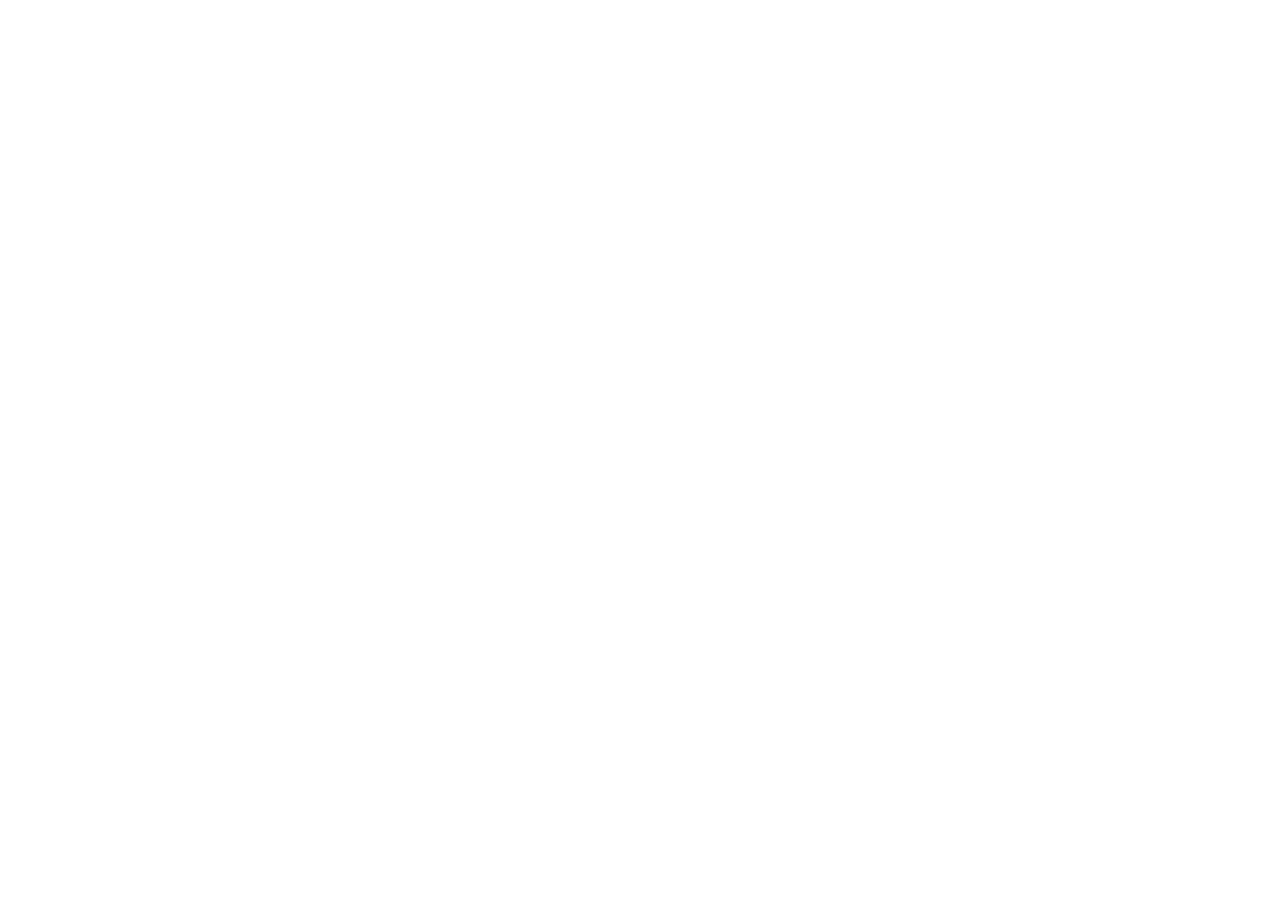
==== payment.html @ 58170975 "Category Images Added" ====
<!doctype html>
<html lang="en">
<head>
  <meta charset="utf-8">
  <meta name="viewport" content="width=device-width, initial-scale=1">
  <title>Village Raja</title>
  <link rel="stylesheet" href="style.css">
  <link href="https://cdn.jsdelivr.net/npm/bootstrap@5.3.3/dist/css/bootstrap.min.css" rel="stylesheet"
    integrity="sha384-QWTKZyjpPEjISv5WaRU9OFeRpok6YctnYmDr5pNlyT2bRjXh0JMhjY6hW+ALEwIH" crossorigin="anonymous">
  <link rel="stylesheet" href="https://cdn.jsdelivr.net/npm/bootstrap-icons@1.11.3/font/bootstrap-icons.min.css">
  <link rel="preconnect" href="https://fonts.googleapis.com">
  <link rel="preconnect" href="https://fonts.gstatic.com" crossorigin>
  <link href="https://fonts.googleapis.com/css2?family=Montserrat:ital,wght@0,100..900;1,100..900&display=swap"
    rel="stylesheet">
</head>
<body>
  <div class="" style="height: 100vh; font-family: 'Montserrat', sans-serif;">
    
  </div>

  <script src="https://cdn.jsdelivr.net/npm/bootstrap@5.3.3/dist/js/bootstrap.bundle.min.js"
    integrity="sha384-YvpcrYf0tY3lHB60NNkmXc5s9fDVZLESaAA55NDzOxhy9GkcIdslK1eN7N6jIeHz"
    crossorigin="anonymous"></script>
    <script src="https://js.zohostatic.com/creator/widgets/version/1.0/widgetsdk-min.js"></script>
    <script src="script.js"></script>
</body>
</html>
---- style.css ----
.dark{
    background-color: #ca48bf !important;
}

.cursor-pointer{
    cursor: pointer;
}
small{
    font-size: 10px !important;
}
.main-card{
    border-top-left-radius: 60px;
    border-top-right-radius: 60px;
}
.categories{
    gap: 40px;
}
input:focus{
    border: none;
    outline: none !important;
}
.categories div{
height: 75px;
width: 75px;
}
.img-fluid{
    height: 90px !important;
    width: 90px !important;
    max-width: 90px !important;
    max-height: 90px !important;
}
.description{
    font-size: 14px;
    height: 80px !important;
}
.food-card{
    height: 200px !important;
    border-radius: 1.375rem  !important;
    padding: 10px;
}
.light{
    background: #feecff !important;
}
.btn{
    padding: 4px 15px !important;
}
.w-90{
    width: 90%;
}
.navbar-nav{
    flex-direction: row !important;
}
.btn-secondary{
    background: #ca48bf !important;
    color: #fff !important;
    border: none !important;
}
.list-group{
    font-size: 13px;
    font-weight: 600;
}
.payment-summary{
    font-size: 14px;
    font-weight: 500;
}

.navbar-brand:hover,.nav-link:hover{
    color: #ffd0fd !important;
    transition: 0.5s;
}
.cart-icon:hover{
    transform: scale(1.05);
    transition: 0.6s;
}
.add-cart:hover{
    background: white !important;
    color: #ca48bf !important;
    transition: 0.4s;
}

::-webkit-scrollbar{
    width: 2px;
}
@media(width < 700px){
    .village-logo{
        font-size: 15px !important;
    }
    .img-fluid{
        height: 80px !important;
        width: 80px !important;
    }
    .cat img{
        height: 50px;
        width: 50px;
    }
}
@media(width > 700px){
    .form-control{
        width: 500px !important;
    }
}
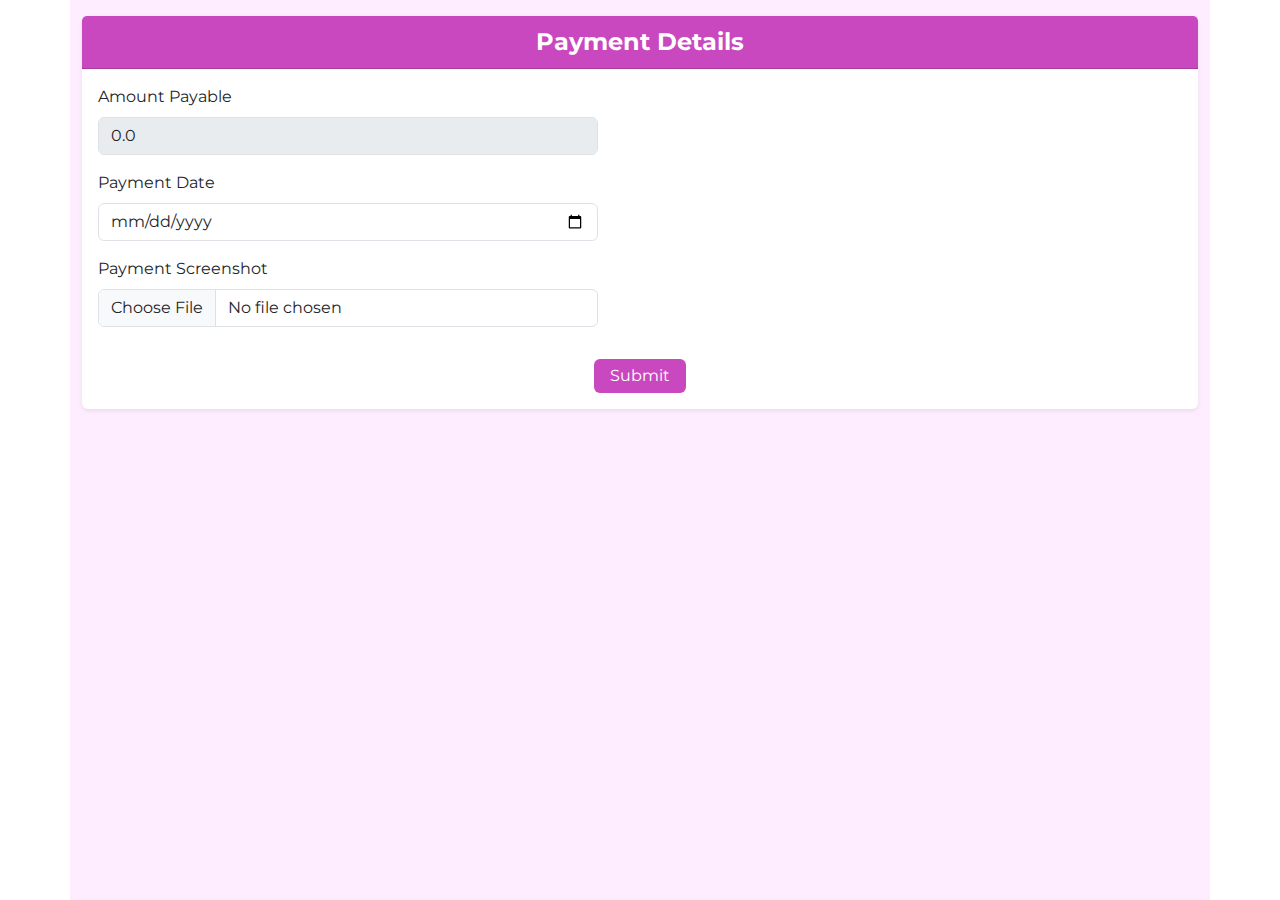
==== commit 003351e8: "Post and Get Cart Fixed" ====
--- a/payment.html
+++ b/payment.html
@@ -14,7 +14,35 @@
     rel="stylesheet">
 </head>
 <body>
-  <div class="" style="height: 100vh; font-family: 'Montserrat', sans-serif;">
+  <div class="container" style="height: 100vh; font-family: 'Montserrat', sans-serif; background: #feecff;">
+    <div class="d-flex justify-content-center align-items-center">
+      <div class="card mt-3 border-0 shadow-sm">
+        <div class="card-header" style="background: #ca48bf;">
+          <div class="fs-4 fw-bold text-white text-center">Payment Details</div>
+        </div>
+        <div class="card-body">
+          <form class="row">
+            <div class="mb-3">
+              <label for="amount" class="form-label">Amount Payable</label>
+              <input type="number" class="form-control" value="0.0" id="amount" disabled readonly>
+            </div>
+            <div class="mb-3">
+              <label for="payment-date" class="form-label">Payment Date</label>
+              <input type="date" class="form-control" id="payment-date" required>
+            </div>
+            <div class="mb-3">
+              <label for="screenshot" class="form-label">Payment Screenshot</label>
+              <input type="file" class="form-control" id="screenshot" required>
+            </div>
+            <div class="col-12 mt-3">
+              <div class="text-center">
+                <button class="btn dark text-white" type="submit">Submit</button>
+              </div>
+            </div>
+          </form>
+        </div>
+      </div>
+    </div>
     
   </div>
 
